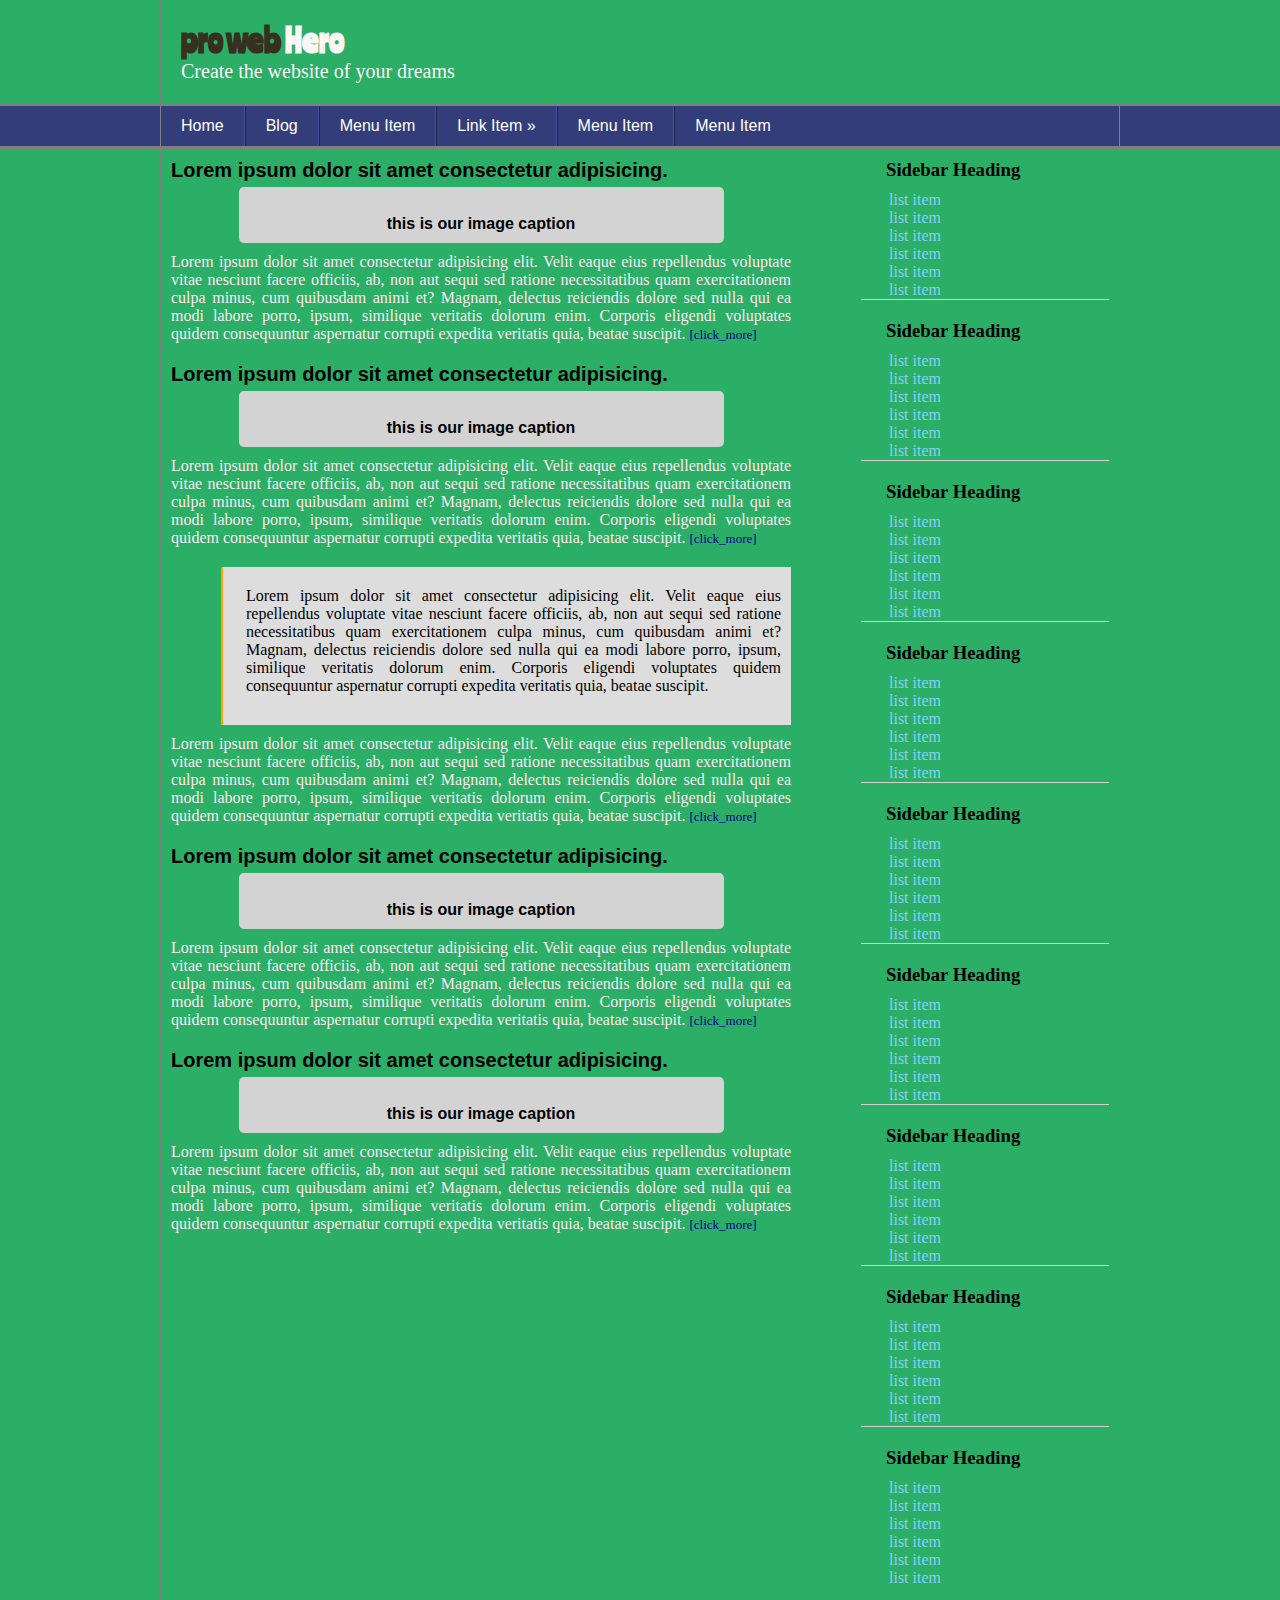
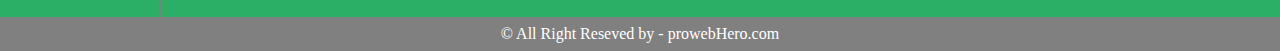
==== inside.html @ c0605b0c "blog complete" ====
<!DOCTYPE html>
<html lang="en">

<head>
    <meta charset="UTF-8">
    <meta name="viewport" content="width=device-width, initial-scale=1.0">
    <title>Blog Page</title>
    <link rel="shortcut icon" href="src/images/favicon.png" type="image/x-icon">
    <link href="https://fonts.googleapis.com/css2?family=Ranchers&display=swap" rel="stylesheet">
    <link rel="stylesheet" href="style.css">
</head>

<body>
    <div class="mainWrap headerBg">
        <div class="wrap">
            <header>
                <div id="header">
                    <h1> ‍<span>pro web</span> Hero</h1>
                    <p>Create the website of your dreams</p>
                </div>
            </header>
        </div>
    </div>



    <div class="mainWrap navBg">
        <div class="wrap">
            <nav>

                <div id="nav">
                    <ul>
                        <li><a href="index.html">Home</a></li>
                        <li><a href="#">Blog</a></li>
                        <li><a href="#">Menu Item</a></li>
                        <li><a href="#">Link Item &raquo;</a>
                            <ul>
                                <li><a href="#">sub dropdown</a></li>
                                <li><a href="#">sub dropdown</a></li>
                                <li><a href="#">sub dropdown</a></li>
                                <li><a href="#">Link dropdown &raquo;</a>
                                    <ul>
                                        <li><a href="#">multi dropdown</a></li>
                                        <li><a href="#">multi dropdown</a></li>
                                        <li><a href="#">multi dropdown</a></li>
                                        <li><a href="#">multi dropdown</a></li>
                                        <li><a href="#">multi dropdown</a></li>
                                        <li><a href="#">multi dropdown</a></li>
                                    </ul>
                                </li>
                                <li><a href="#">sub dropdown</a></li>
                                <li><a href="#">sub dropdown</a></li>
                            </ul>
                        </li>
                        <li><a href="#">Menu Item</a></li>
                        <li><a href="#">Menu Item</a></li>
                    </ul>
                </div>
            </nav>
        </div>
    </div>



    <div class="mainWrap ">
        <div class="wrap">
            <div id="contentWrapper" class="contentWrapper">
                <div id="content">
                    <article>
                        <h3>Lorem ipsum dolor sit amet consectetur adipisicing.</h3>
                        <figure>
                            <img src="src/images/prowebhero1.jpg" alt="">
                            <figcaption>this is our image caption</figcaption>
                        </figure>
                        <p>Lorem ipsum dolor sit amet consectetur adipisicing elit. Velit eaque eius repellendus
                            voluptate vitae nesciunt facere officiis, ab, non aut sequi sed ratione necessitatibus quam
                            exercitationem culpa minus, cum quibusdam animi et? Magnam, delectus reiciendis dolore sed
                            nulla qui ea modi labore porro, ipsum, similique veritatis dolorum enim. Corporis eligendi
                            voluptates quidem consequuntur aspernatur corrupti expedita veritatis quia, beatae suscipit.
                            <a class="more" href="#">[click_more]</a></p>
                        <h3>Lorem ipsum dolor sit amet consectetur adipisicing.</h3>
                        <figure>
                            <img src="src/images/prowebhero2.jpg" alt="">
                            <figcaption>this is our image caption</figcaption>
                        </figure>
                        <p>Lorem ipsum dolor sit amet consectetur adipisicing elit. Velit eaque eius repellendus
                            voluptate vitae nesciunt facere officiis, ab, non aut sequi sed ratione necessitatibus quam
                            exercitationem culpa minus, cum quibusdam animi et? Magnam, delectus reiciendis dolore sed
                            nulla qui ea modi labore porro, ipsum, similique veritatis dolorum enim. Corporis eligendi
                            voluptates quidem consequuntur aspernatur corrupti expedita veritatis quia, beatae suscipit.
                            <a class="more" href="#">[click_more]</a></p>
                        <blockquote>
                            <p>Lorem ipsum dolor sit amet consectetur adipisicing elit. Velit eaque eius repellendus
                                voluptate vitae nesciunt facere officiis, ab, non aut sequi sed ratione necessitatibus
                                quam exercitationem culpa minus, cum quibusdam animi et? Magnam, delectus reiciendis
                                dolore sed nulla qui ea modi labore porro, ipsum, similique veritatis dolorum enim.
                                Corporis eligendi voluptates quidem consequuntur aspernatur corrupti expedita veritatis
                                quia, beatae suscipit.</p>
                        </blockquote>
                        <p>Lorem ipsum dolor sit amet consectetur adipisicing elit. Velit eaque eius repellendus
                            voluptate vitae nesciunt facere officiis, ab, non aut sequi sed ratione necessitatibus quam
                            exercitationem culpa minus, cum quibusdam animi et? Magnam, delectus reiciendis dolore sed
                            nulla qui ea modi labore porro, ipsum, similique veritatis dolorum enim. Corporis eligendi
                            voluptates quidem consequuntur aspernatur corrupti expedita veritatis quia, beatae suscipit.
                            <a class="more" href="#">[click_more]</a></p>
                        <h3>Lorem ipsum dolor sit amet consectetur adipisicing.</h3>
                        <figure>
                            <img src="src/images/prowebhero3.jpg" alt="">
                            <figcaption>this is our image caption</figcaption>
                        </figure>
                        <p>Lorem ipsum dolor sit amet consectetur adipisicing elit. Velit eaque eius repellendus
                            voluptate vitae nesciunt facere officiis, ab, non aut sequi sed ratione necessitatibus quam
                            exercitationem culpa minus, cum quibusdam animi et? Magnam, delectus reiciendis dolore sed
                            nulla qui ea modi labore porro, ipsum, similique veritatis dolorum enim. Corporis eligendi
                            voluptates quidem consequuntur aspernatur corrupti expedita veritatis quia, beatae suscipit.
                            <a class="more" href="#">[click_more]</a></p>
                        <h3>Lorem ipsum dolor sit amet consectetur adipisicing.</h3>
                        <figure>
                            <img src="src/images/prowebhero1.jpg" alt="">
                            <figcaption>this is our image caption</figcaption>
                        </figure>
                        <p>Lorem ipsum dolor sit amet consectetur adipisicing elit. Velit eaque eius repellendus
                            voluptate vitae nesciunt facere officiis, ab, non aut sequi sed ratione necessitatibus quam
                            exercitationem culpa minus, cum quibusdam animi et? Magnam, delectus reiciendis dolore sed
                            nulla qui ea modi labore porro, ipsum, similique veritatis dolorum enim. Corporis eligendi
                            voluptates quidem consequuntur aspernatur corrupti expedita veritatis quia, beatae suscipit.
                            <a class="more" href="#">[click_more]</a></p>


                    </article>
                </div>




                <div id="sidebar">
                    <aside class="mainSidebar">
                        <h3>Sidebar Heading</h3>
                        <ul>
                            <li><a href="#">list item</a></li>
                            <li><a href="#">list item</a></li>
                            <li><a href="#">list item</a></li>
                            <li><a href="#">list item</a></li>
                            <li><a href="#">list item</a></li>
                            <li><a href="#">list item</a></li>
                        </ul>
                    </aside>
                    <aside class="mainSidebar">
                        <h3>Sidebar Heading</h3>
                        <ul>
                            <li><a href="#">list item</a></li>
                            <li><a href="#">list item</a></li>
                            <li><a href="#">list item</a></li>
                            <li><a href="#">list item</a></li>
                            <li><a href="#">list item</a></li>
                            <li><a href="#">list item</a></li>
                        </ul>
                    </aside>
                    <aside class="mainSidebar">
                        <h3>Sidebar Heading</h3>
                        <ul>
                            <li><a href="#">list item</a></li>
                            <li><a href="#">list item</a></li>
                            <li><a href="#">list item</a></li>
                            <li><a href="#">list item</a></li>
                            <li><a href="#">list item</a></li>
                            <li><a href="#">list item</a></li>
                        </ul>
                    </aside>
                    <aside class="mainSidebar">
                        <h3>Sidebar Heading</h3>
                        <ul>
                            <li><a href="#">list item</a></li>
                            <li><a href="#">list item</a></li>
                            <li><a href="#">list item</a></li>
                            <li><a href="#">list item</a></li>
                            <li><a href="#">list item</a></li>
                            <li><a href="#">list item</a></li>
                        </ul>
                    </aside>
                    <aside class="mainSidebar">
                        <h3>Sidebar Heading</h3>
                        <ul>
                            <li><a href="#">list item</a></li>
                            <li><a href="#">list item</a></li>
                            <li><a href="#">list item</a></li>
                            <li><a href="#">list item</a></li>
                            <li><a href="#">list item</a></li>
                            <li><a href="#">list item</a></li>
                        </ul>
                    </aside>
                    <aside class="mainSidebar">
                        <h3>Sidebar Heading</h3>
                        <ul>
                            <li><a href="#">list item</a></li>
                            <li><a href="#">list item</a></li>
                            <li><a href="#">list item</a></li>
                            <li><a href="#">list item</a></li>
                            <li><a href="#">list item</a></li>
                            <li><a href="#">list item</a></li>
                        </ul>
                    </aside>
                    <aside class="mainSidebar">
                        <h3>Sidebar Heading</h3>
                        <ul>
                            <li><a href="#">list item</a></li>
                            <li><a href="#">list item</a></li>
                            <li><a href="#">list item</a></li>
                            <li><a href="#">list item</a></li>
                            <li><a href="#">list item</a></li>
                            <li><a href="#">list item</a></li>
                        </ul>
                    </aside>
                    <aside class="mainSidebar">
                        <h3>Sidebar Heading</h3>
                        <ul>
                            <li><a href="#">list item</a></li>
                            <li><a href="#">list item</a></li>
                            <li><a href="#">list item</a></li>
                            <li><a href="#">list item</a></li>
                            <li><a href="#">list item</a></li>
                            <li><a href="#">list item</a></li>
                        </ul>
                    </aside>
                    <aside class="mainSidebar">
                        <h3>Sidebar Heading</h3>
                        <ul>
                            <li><a href="#">list item</a></li>
                            <li><a href="#">list item</a></li>
                            <li><a href="#">list item</a></li>
                            <li><a href="#">list item</a></li>
                            <li><a href="#">list item</a></li>
                            <li><a href="#">list item</a></li>
                        </ul>
                    </aside>
                </div>
            </div>
        </div>
    </div>


    <div class="mainWrap footerBg">
        <div class="wrap">
            <footer>
                <div id="footer">
                    <p>&copy; All Right Reseved by - prowebHero.com</p>
                </div>
            </footer>
        </div>
    </div>


</body>

</html>
---- style.css ----
* {
    margin: 0;
    padding: 0;
}
body {
    background-color: #2BAE66FF;
    margin: 0 auto;
}
.mainWrap{
    width: 100%;
}
.wrap{
    width: 960px;
    display: block;
    margin: 0 auto;
}
.headerBg{
    background-color: #2BAE66FF;
    border-bottom: 3px solid gray;
}
.navBg{
    background-color: #333D79FF;
    border-bottom: 3px solid gray;
}

#header {
    background-color: #2BAE66FF;
    padding: 20px;
    border-right: 1px solid gray;
    border-left: 1px solid gray;
}

#header h1 {
    color: #FCF6F5FF;
    font-family: 'Ranchers', cursive;
}
#header p {
    color:  #FCF6F5FF;
    font-size: 20px;
}
span {
    color: #373020;
}
#nav{
    border-right: 1px solid gray;
    border-left: 1px solid gray;
}
#nav ul{
    list-style-type: none;
    min-height: 39.5px;
    z-index: 999;
}
#nav ul li{
    float: left;
    border-right: 1px solid #4452a2;
    border-left: 1px solid #1e2448;
    position: relative;
}
#nav ul li a{
    text-decoration: none;
    color: white;
    padding: 10.5px 20px;
    display: block;
    font-family: Arial, Helvetica, sans-serif;
}
#nav ul li a:hover{
    background-color: #FAEBEFFF;
    color: #333D79FF;
    transition: 0.2s all ease;
    -webkit-transition: 0.2s all ease;
    -moz-transition: 0.2s all ease;
}
#nav ul li:last-child {
    border-right: none;
}
#nav ul li:first-child{
    border-left: none;
}
#nav ul li ul{
    position: absolute;
    background-color: #333D79FF;
    left: -99999px;
    margin-top: 4px;
}
#nav ul li ul li{
    float: left;
    border-right: none;
    border-left: none;
    border-top: 1px solid #4452a2;
    border-bottom: 1px solid #1e2448;
    width: 160px;
    position: relative;
}
#nav ul li ul li:first-child{
    border-top: none;
}
#nav ul li ul li:last-child{
    border-bottom: none;
}
#nav ul li:hover ul{
    left: 0;
}
#nav ul li ul li ul{
    position: absolute;
    top: -99999px;
}
#nav ul li ul li:hover ul{
    top: -4px;
    left: 160px;
}

#sliderWrapper{
    border-right: 1px solid gray;
    border-left: 1px solid gray;
}
#contentWrapper{
    background-color: #2BAE66FF;
    padding: 10px;
    overflow: hidden;
    color: #FAEBEFFF;
    border-right: 1px solid gray;
    border-left: 1px solid gray;
}
.more{
    color: darkblue;
    font-size: 13px;
    text-decoration: none;
}
.more:hover{
    color: blue;
    text-decoration: underline;
}

#content{
    width: 620px;
    float: left;
    margin-right: 70px;
}
#content h2{
    font-family: Arial, Helvetica, sans-serif;
    margin-bottom: 5px;
}
#content h3{
    font-family: Arial, Helvetica, sans-serif;
    font-size: 20px;
    margin-bottom: 5px;
    color: black;
}
#content p {
    text-align: justify;
    margin-top: 10px;
    margin-bottom: 20px;
}
figure img{
    width: 100%;
}
#content figure{
    width: 75%;
    padding: 10px;
    background-color: lightgray;
    border-radius: 5px;
    display: block;
    margin: 0 auto;
}
#content figcaption{
    text-align: center;
    color: black;
    font-weight: bold;
    font-family: sans-serif;
}
#content blockquote{
    background-color: #ddd;
    margin-left: 50px;
    padding: 10px;
    padding-left: 23px;
    border-left: 2px solid orange;
    color: black;
}
#sidebar{
    width: 248px;
    float: left;
}
#sidebar h3{
    color: black;
    padding-bottom: 10px;
}
#sidebar ul{
    list-style-type: none;
    padding: 0;
}
#sidebar ul li a {
    text-decoration: none;
    color: lightskyblue;
    padding: 3px;
}
#sidebar ul li a:hover {
    color: blue;
    text-decoration: underline;
}
#footer{
    padding: 8px;
    text-align: center;
}
#footer p{
    color: white;
}
.footerBg{
    background-color: gray;
}


/* INSIDE OR BLOG PAGE */
#imageWrap img{
    width: 120px;
    height: 120px;
    background-color: #fff;
    border: 1px solid #ddd;
    padding: 3px;
    margin-right: 5px;
    float: left;
    margin-right: 15px;
}

#imageWrap p{
    float: left;
    width: 477px;
    margin-top: 0;
}
#imageWrap{
    margin-top: 10px;
}
.mainArticlesingle{
    margin-bottom: 25px;
    border-bottom: 1px solid lightgray;
    overflow: hidden;
}
.mainArticlesingle:last-child{
    border-bottom: none;
}
.mainArticlesingle h2{
    color: black;
}
.mainSidebar{
    border-bottom: 1px solid lightgray;
    overflow: hidden;
    padding-left: 25px;
    margin-bottom: 20px;
}
.mainSidebar:last-child{
    border-bottom: none;
}
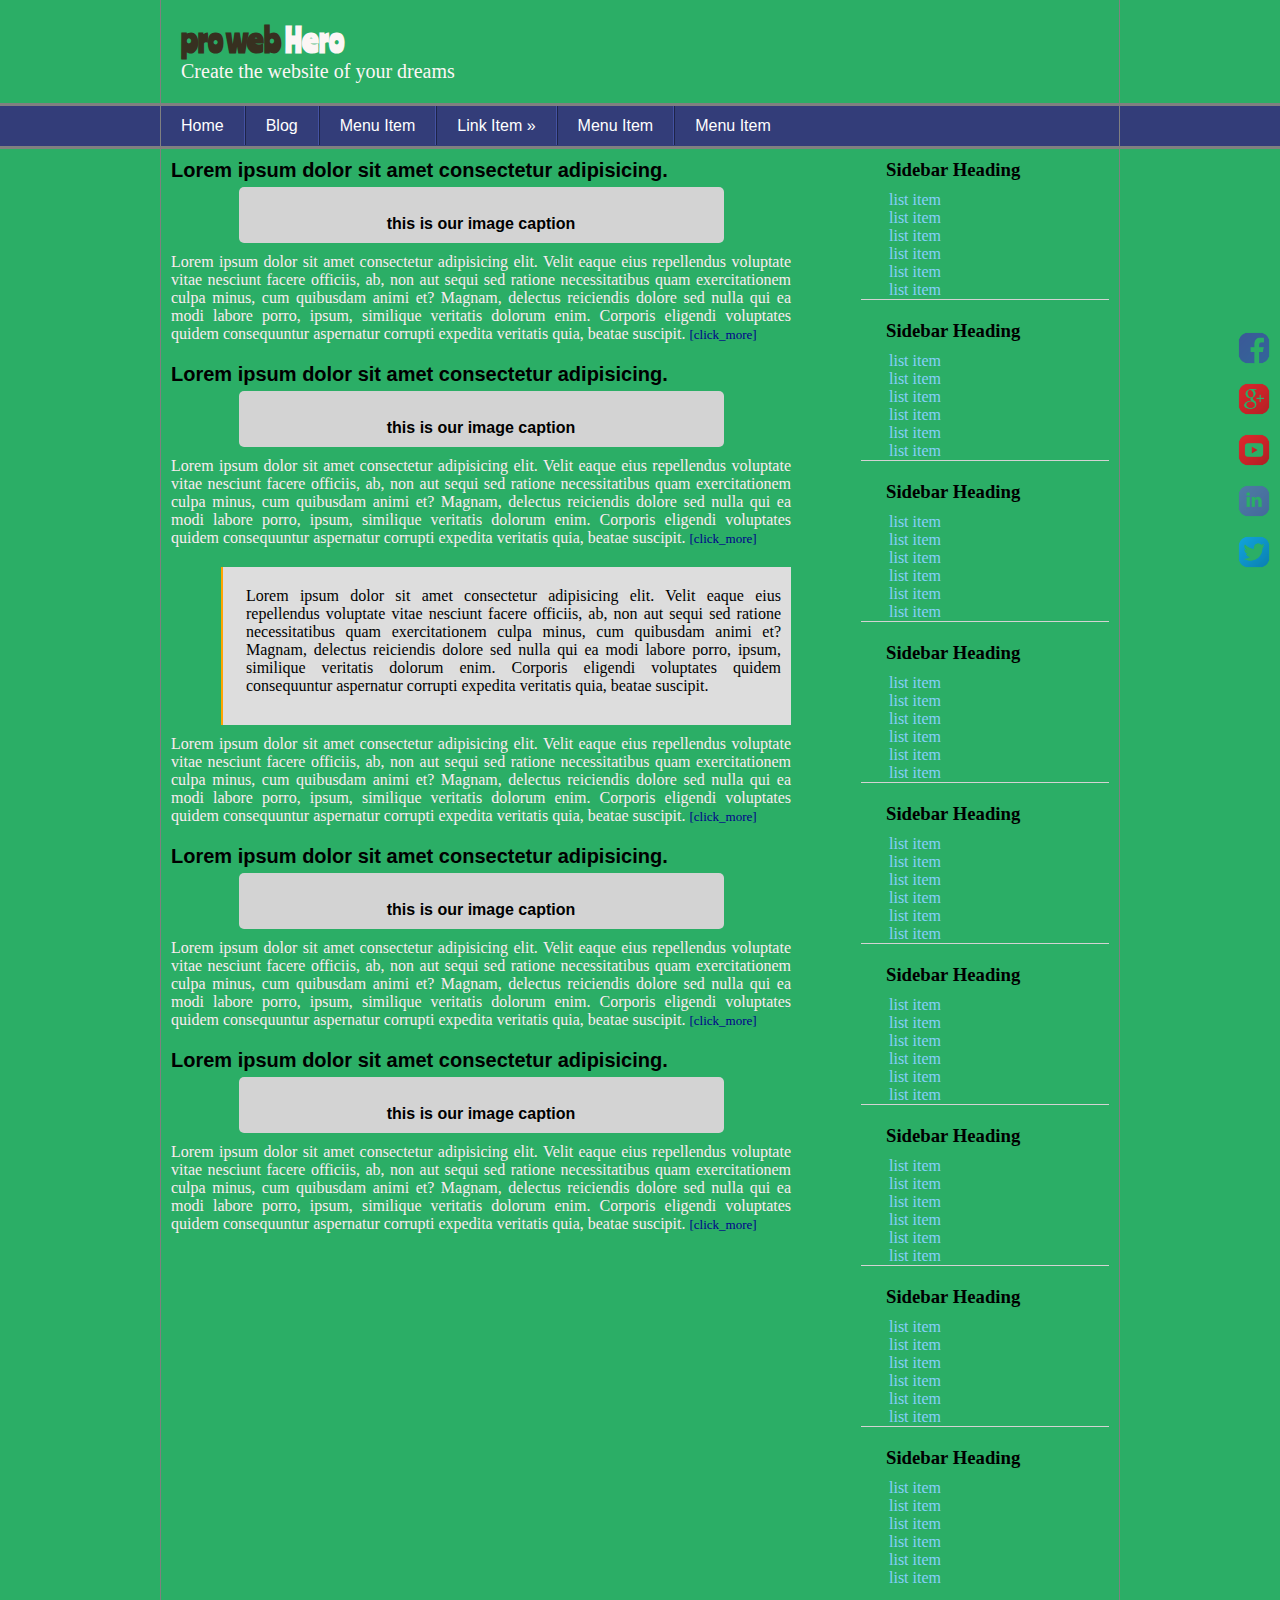
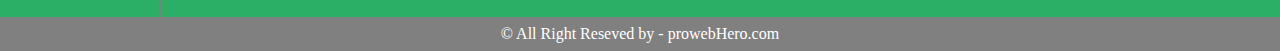
==== commit 6343646e: "final site" ====
--- a/inside.html
+++ b/inside.html
@@ -11,6 +11,14 @@
 </head>
 
 <body>
+    <ul id="socialArea">
+        <li><a href="#"><img src="src/images/facebook.png" alt=""></a></li>
+        <li><a href="#"><img src="src/images/gplus.png" alt=""></a></li>
+        <li><a href="#"><img src="src/images/youtube.png" alt=""></a></li>
+        <li><a href="#"><img src="src/images/linkedin.png" alt=""></a></li>
+        <li><a href="#"><img src="src/images/twitter.png" alt=""></a></li>
+    </ul>
+    
     <div class="mainWrap headerBg">
         <div class="wrap">
             <header>
--- a/style.css
+++ b/style.css
@@ -248,4 +248,27 @@
 }
 .mainSidebar:last-child{
     border-bottom: none;
+}
+#socialArea{
+    list-style: none;
+    padding: 10px;
+    margin: auto;
+    position: fixed;
+    top: 50%;
+    left: 98%;
+    transform: translate(-50%, -50%);
+}
+#socialArea li{
+    float: none;
+    margin: 10px;
+}
+#socialArea li:hover{
+    background-color: lightgray;
+    border-radius: 5px;
+}
+#socialArea li img{
+    width: 35px;
+    height: 35px;
+    vertical-align: middle;
+    padding: 3px;
 }